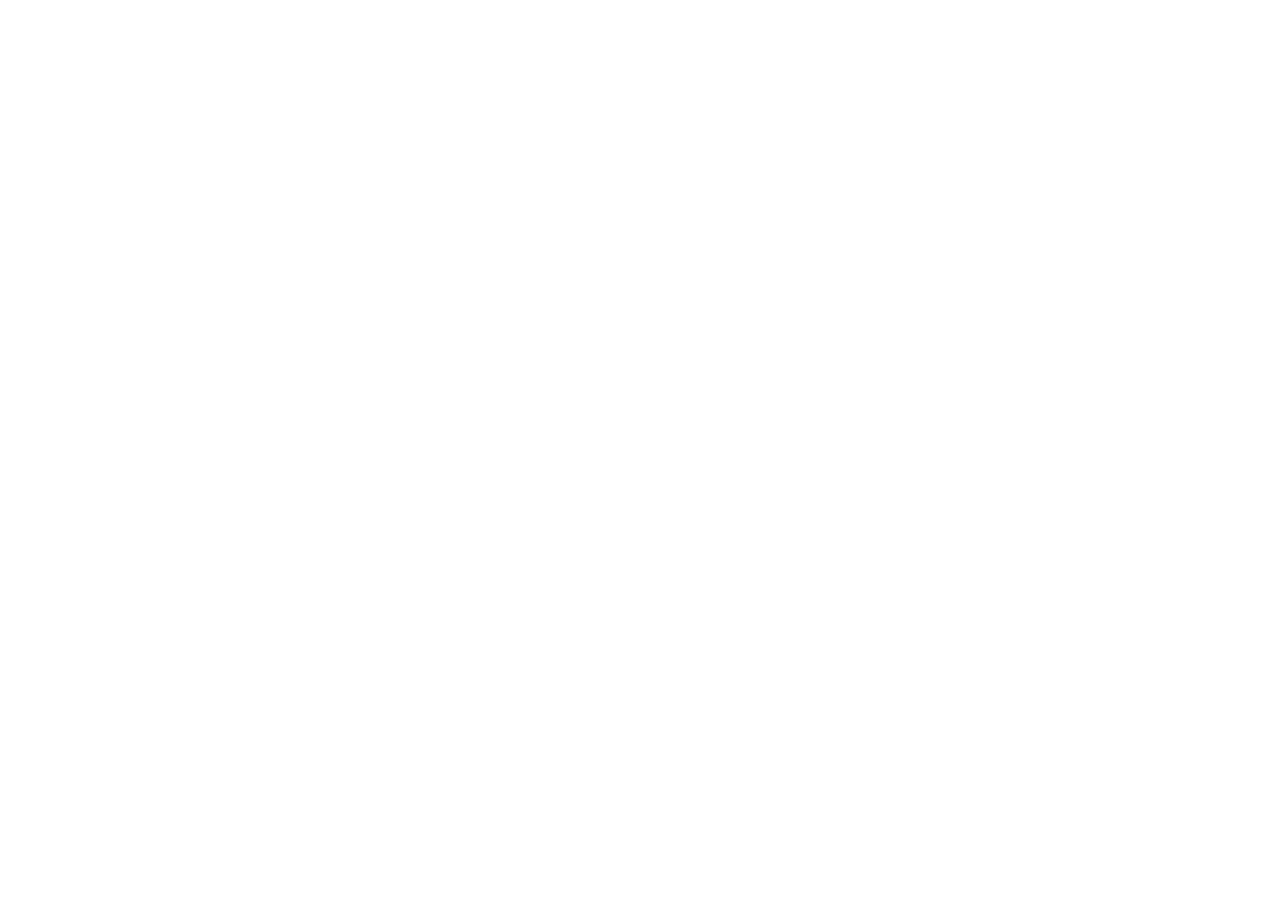
==== Github/index.html @ 7aaaecb3 "Arquivo Tutorial Git" ====
<!DOCTYPE html>
<html lang="en">
<head>
    <meta charset="UTF-8">
    <meta http-equiv="X-UA-Compatible" content="IE=edge">
    <meta name="viewport" content="width=device-width, initial-scale=1.0">
    <title>Tutorial Git</title>
</head>
<body>
    
</body>
</html>
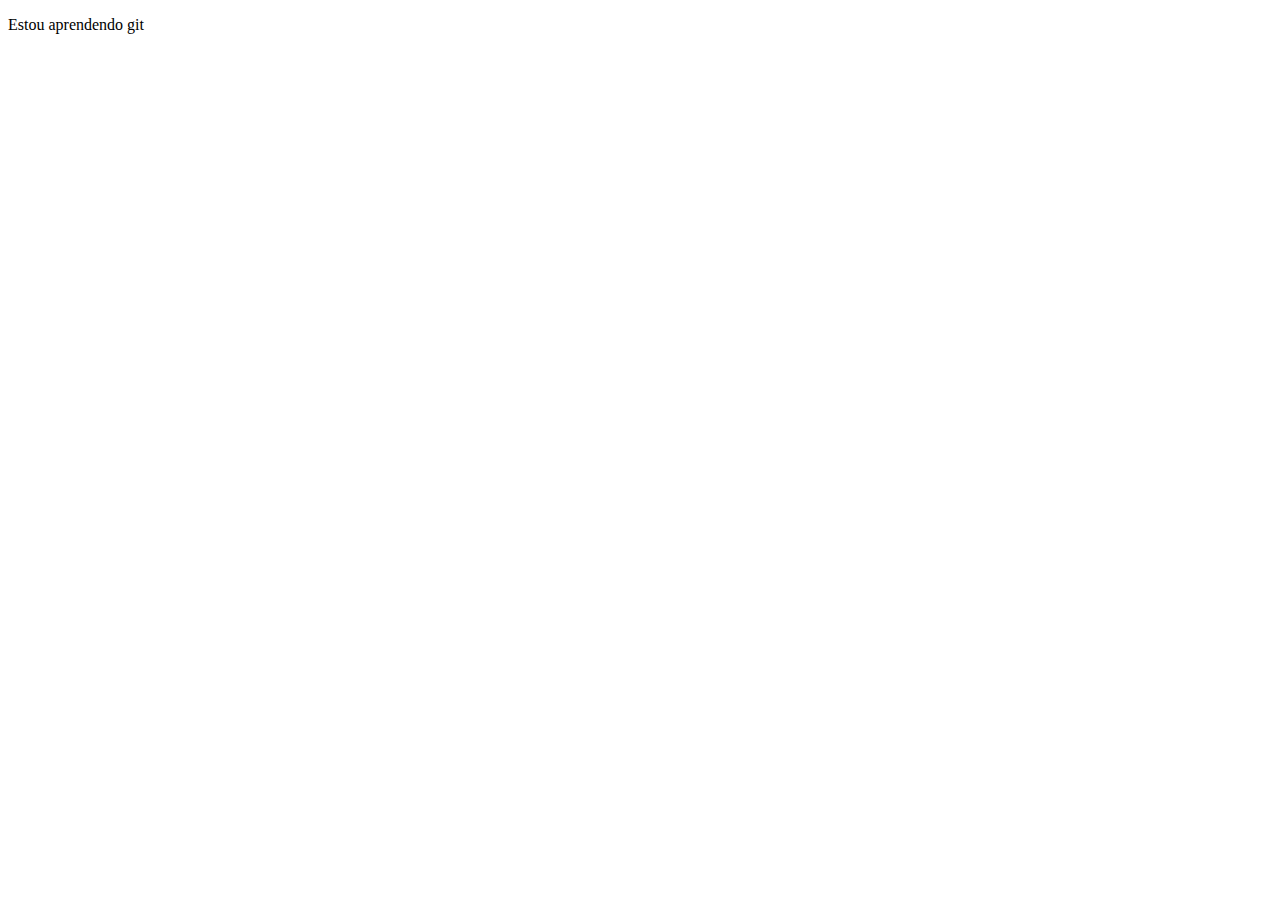
==== commit 2ed3aebd: "Criei paragrafo" ====
--- a/Github/index.html
+++ b/Github/index.html
@@ -7,6 +7,6 @@
     <title>Tutorial Git</title>
 </head>
 <body>
-    
+    <p>Estou aprendendo git</p>
 </body>
 </html>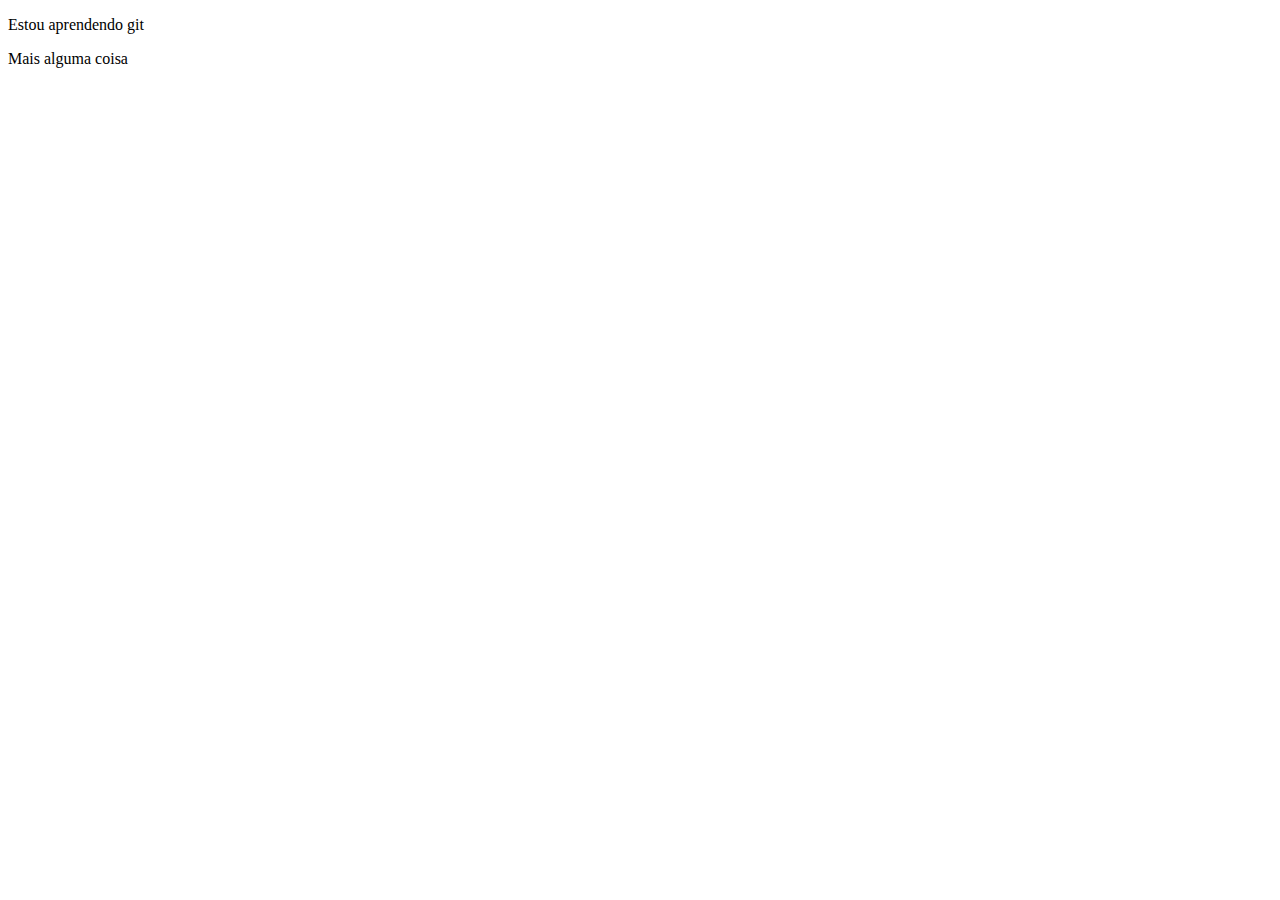
==== commit 2f5f9720: "Criei outro paragrafo" ====
--- a/Github/index.html
+++ b/Github/index.html
@@ -8,5 +8,6 @@
 </head>
 <body>
     <p>Estou aprendendo git</p>
+    <p>Mais alguma coisa</p>
 </body>
 </html>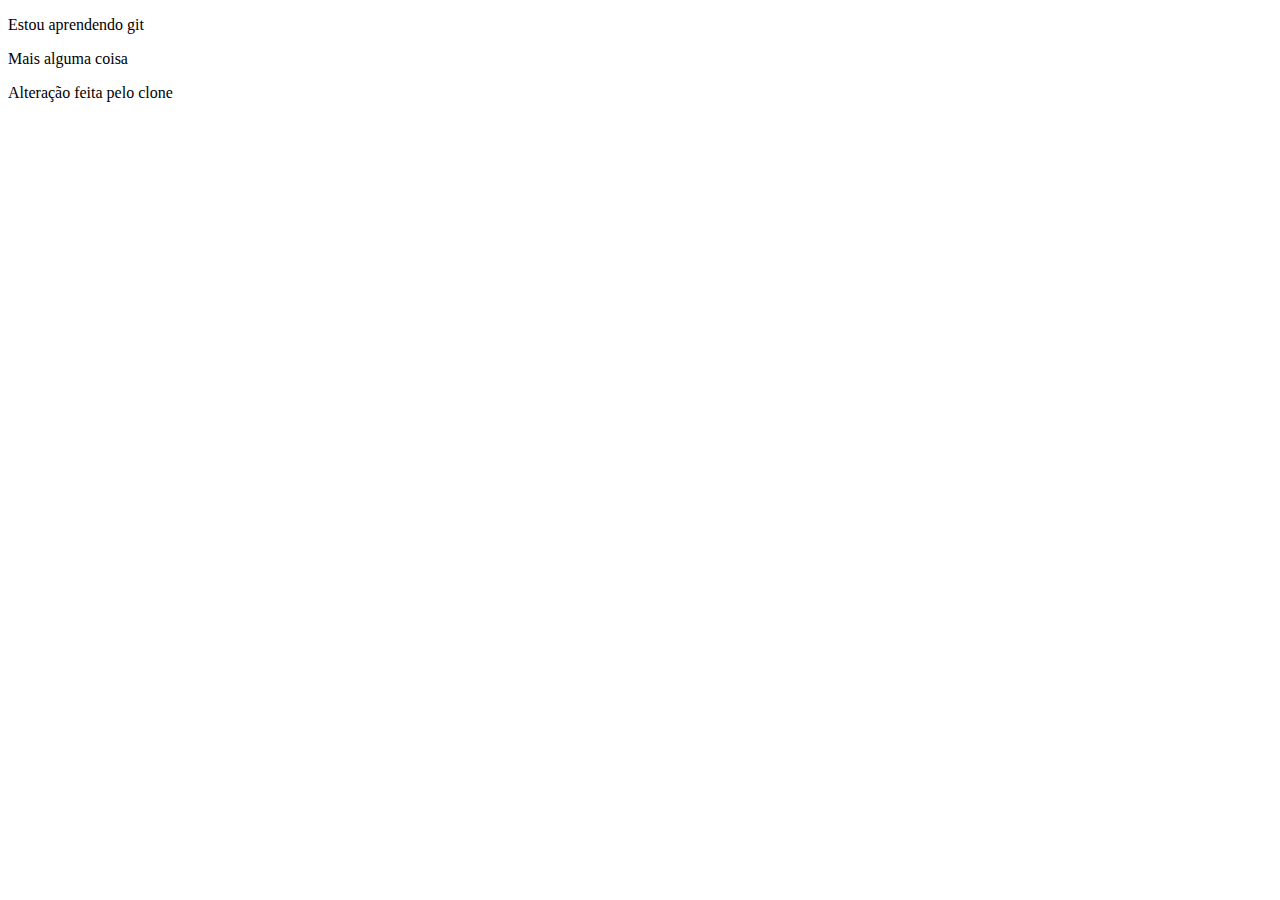
==== commit cfe55522: "Commit feito pelo clone" ====
--- a/Github/index.html
+++ b/Github/index.html
@@ -9,5 +9,6 @@
 <body>
     <p>Estou aprendendo git</p>
     <p>Mais alguma coisa</p>
+    <p>Alteração feita pelo clone</p>
 </body>
 </html>